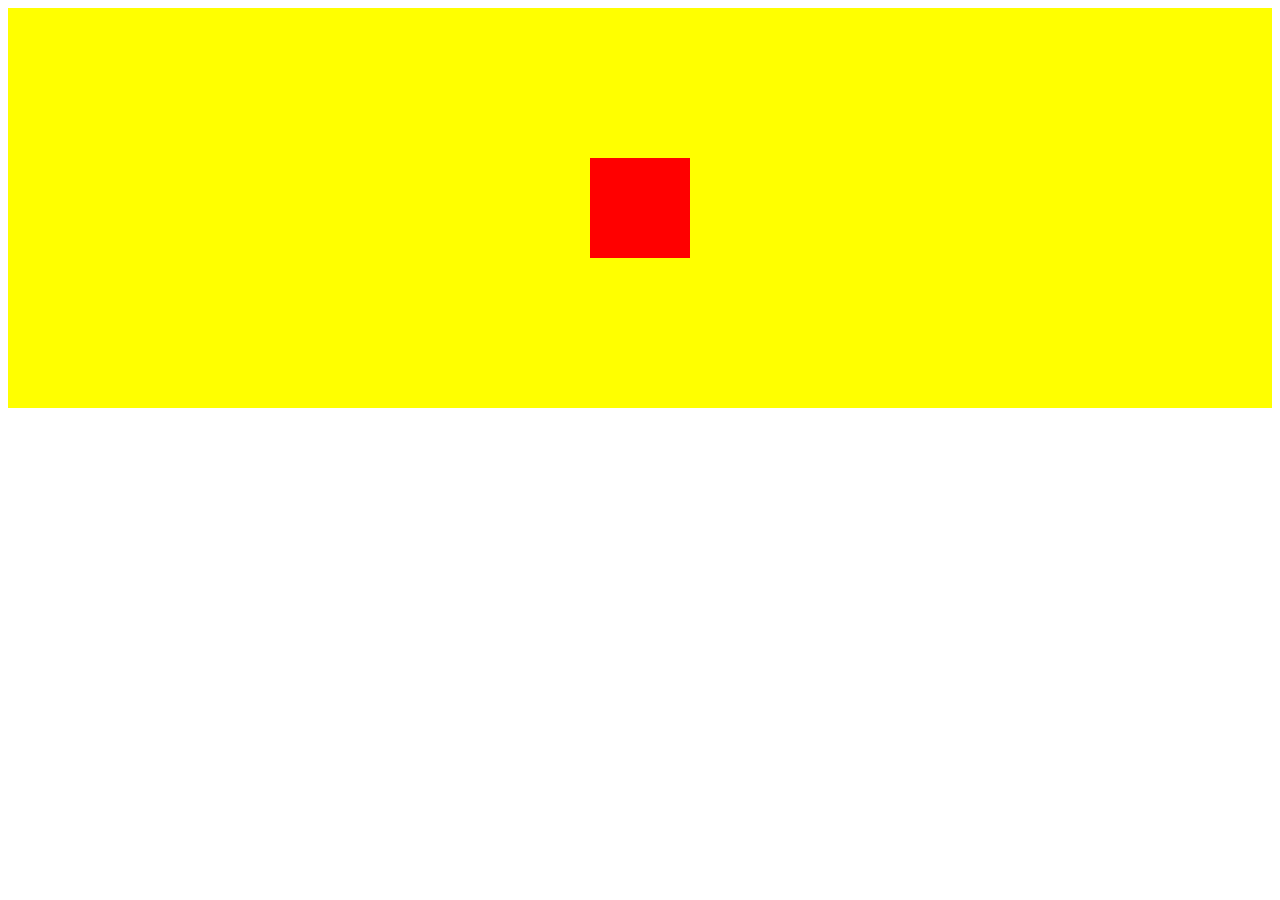
==== test/test.html @ eba9704f "垂直居中" ====
<!DOCTYPE html>
<html lang="en">
<head>
    <meta charset="UTF-8">
    <meta name="viewport" content="width=device-width, initial-scale=1.0">
    <title>Document</title>
    <style>
        .container {
            position: relative;
            height: 400px;
            line-height: 400px;
            background: yellow;
            display: flex;
            /* align-items: center;
            justify-content: center; */
        }
        .content {
            left: 0;
            right: 0;
            top: 0;
            bottom: 0;
            position: absolute;
            margin: auto;
            height: 100px;
            width: 100px;
            background: red;
        }
    </style>
</head>
<body>
    <div class="container">
        <div class="content"></div>
    </div>
</body>
</html>
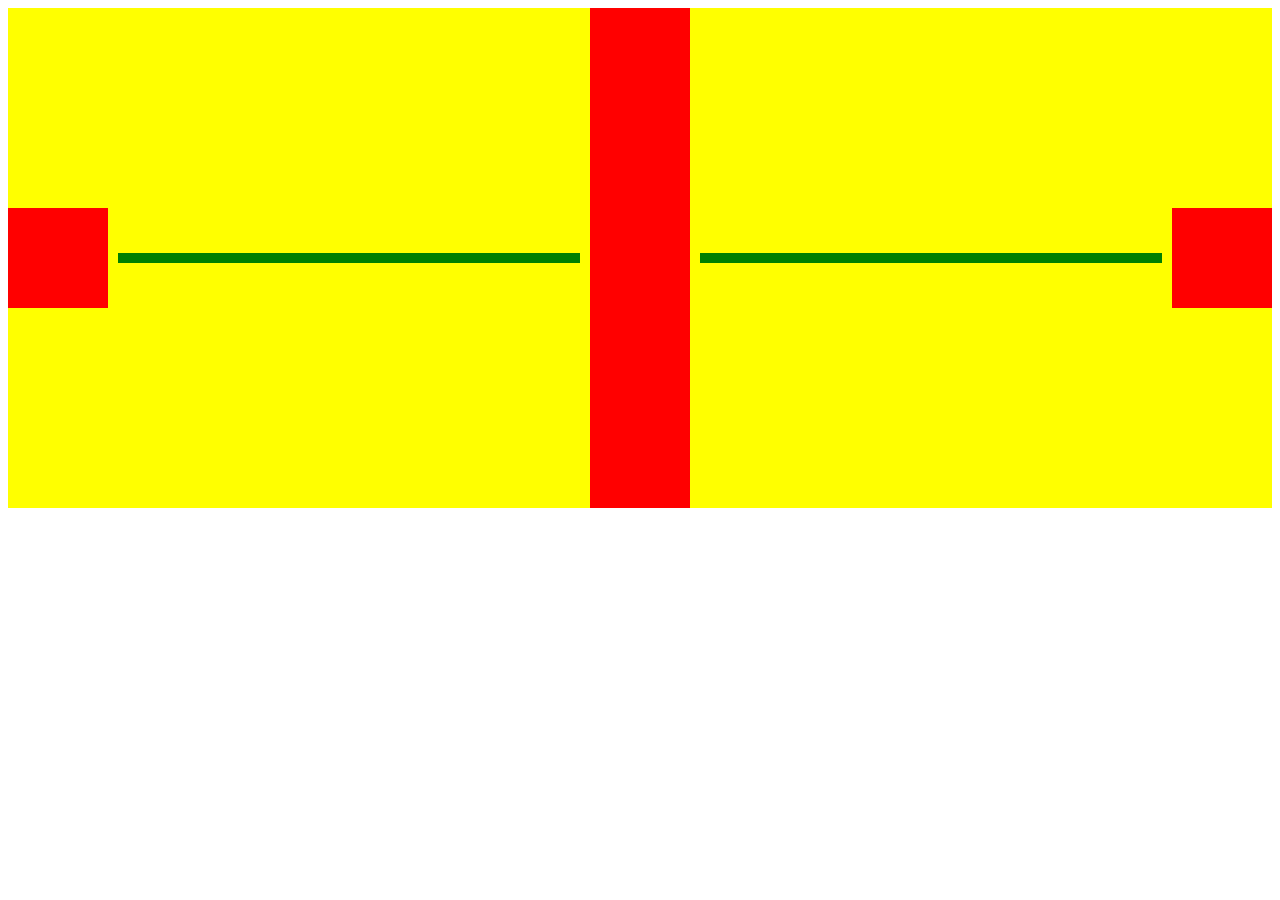
==== commit 90f3af61: "design patter" ====
--- a/test/test.html
+++ b/test/test.html
@@ -7,29 +7,47 @@
     <style>
         .container {
             position: relative;
-            height: 400px;
-            line-height: 400px;
+            /* height: 400px;
+            line-height: 400px; */
             background: yellow;
             display: flex;
-            /* align-items: center;
-            justify-content: center; */
+            align-items: center;
+            justify-content: space-between;
         }
-        .content {
-            left: 0;
-            right: 0;
-            top: 0;
-            bottom: 0;
-            position: absolute;
-            margin: auto;
+        .content1 {
+            /* margin: auto 0; */
             height: 100px;
             width: 100px;
             background: red;
+        }
+        .content2 {
+            /* margin: auto 0; */
+            height: 500px;
+            width: 100px;
+            background: red;
+            /* flex: 1; */
+        }
+        .content3 {
+            /* margin: auto 0; */
+            height: 100px;
+            width: 100px;
+            background: red;
+        }
+        .line {
+            height: 10px;
+            background: green;
+            flex: 1;
+            margin: 0 10px;
         }
     </style>
 </head>
 <body>
     <div class="container">
-        <div class="content"></div>
+        <div class="content1" data-ref="123"></div>
+        <div class="line"></div>
+        <div class="content2" data-ref="123"></div>
+        <div class="line"></div>
+        <div class="content3" data-ref="123"></div>
     </div>
 </body>
 </html>